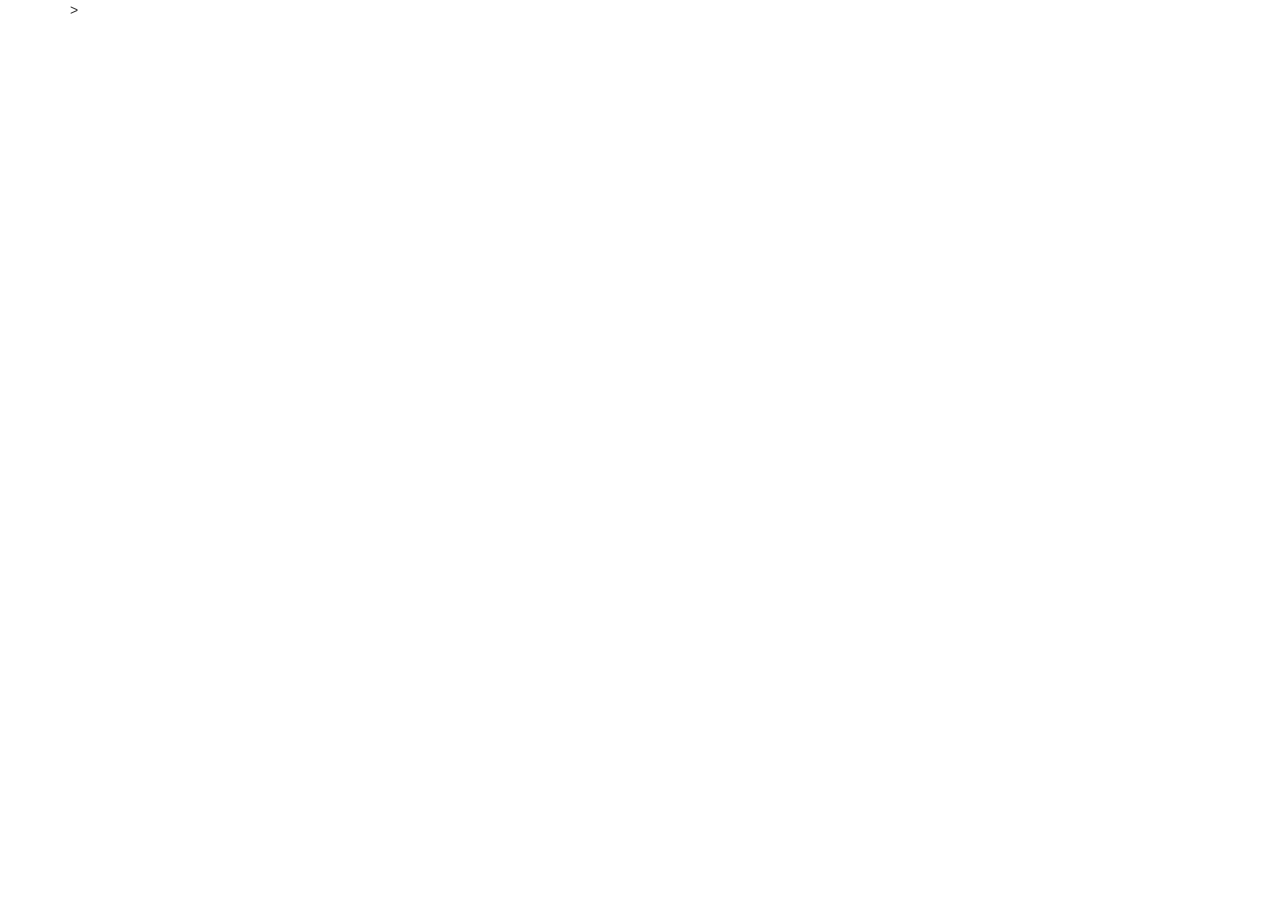
==== map.html @ 966e7216 "Starting work on map" ====
<!DOCTYPE html>
<html>
  <head>
    <title>Prototype Map</title>
    <meta name="viewport" content="width=device-width, initial-scale=1.0">
    <!-- Bootstrap -->
    <link href="css/bootstrap.min.css" rel="stylesheet" media="screen">
    <link href="css/main.css" rel="stylesheet" media="screen">

    <!-- HTML5 shim and Respond.js IE8 support of HTML5 elements and media queries -->
    <!--[if lt IE 9]>
      <script src="../../assets/js/html5shiv.js"></script>
      <script src="../../assets/js/respond.min.js"></script>
    <![endif]-->
  </head>
  <body>
    <div class="container">
      <div class="row">
        <div class="col-md-6">
          <div id="map" style="height: 500px;">
            
          </style>>
          </div>    
        </div>
      </div>
    </div>

    <!-- jQuery (necessary for Bootstrap's JavaScript plugins) -->
    <script src="js/jquery-2.0.3.min.js"></script>
    <!-- Include all compiled plugins (below), or include individual files as needed -->
    <script src="js/bootstrap.min.js"></script>
     <script type="text/javascript"
      src="https://maps.googleapis.com/maps/api/js?key=AIzaSyCJkw77K08umeOtYm8HnDRiWlyRGuzkJl8&sensor=false">
    </script>
    <script type="text/javascript">
    var map;
      function initialize() {
        var mapOptions = {
          center: new google.maps.LatLng( 38.04548406664232,275.3912882270813),
          zoom: 12,
          mapTypeId: google.maps.MapTypeId.ROADMAP
        };
        map = new google.maps.Map(document.getElementById("map"),
            mapOptions);
      }
      google.maps.event.addDomListener(window, 'load', initialize);
    </script>
  </body>
</html>
---- css/main.css ----
/* Custom Styles */
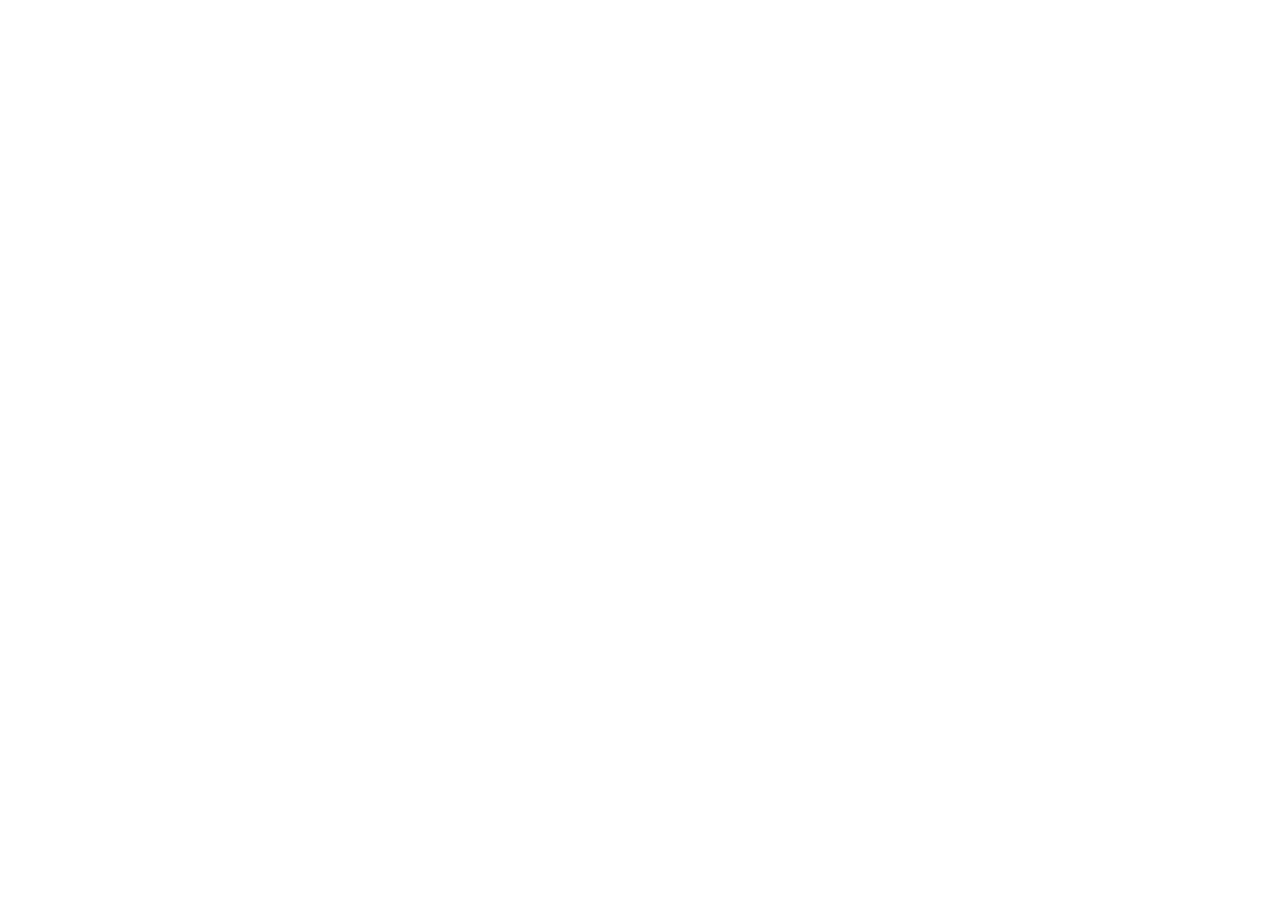
==== commit 84a7d177: "Simple geolocation and linking to map" ====
--- a/map.html
+++ b/map.html
@@ -17,10 +17,8 @@
     <div class="container">
       <div class="row">
         <div class="col-md-6">
-          <div id="map" style="height: 500px;">
-            
-          </style>>
-          </div>    
+          <div id="map" style="height: 300px;">
+          </div>
         </div>
       </div>
     </div>
@@ -34,16 +32,53 @@
     </script>
     <script type="text/javascript">
     var map;
-      function initialize() {
-        var mapOptions = {
-          center: new google.maps.LatLng( 38.04548406664232,275.3912882270813),
-          zoom: 12,
-          mapTypeId: google.maps.MapTypeId.ROADMAP
-        };
-        map = new google.maps.Map(document.getElementById("map"),
-            mapOptions);
+    function initialize() {
+      var mapOptions = {
+        center: new google.maps.LatLng( 38.04548406664232,275.3912882270813),
+        zoom: 12,
+        mapTypeId: google.maps.MapTypeId.ROADMAP
+      };
+      map = new google.maps.Map(document.getElementById("map"),
+          mapOptions);
+
+      if(navigator.geolocation) {
+        navigator.geolocation.getCurrentPosition(function(position) {
+          var pos = new google.maps.LatLng(position.coords.latitude,
+                                           position.coords.longitude);
+
+          marker = new google.maps.Marker({
+            map:map,
+            animation: google.maps.Animation.DROP,
+            position: pos
+          });
+
+          map.setCenter(pos);
+        }, function() {
+          handleNoGeolocation(true);
+        });
+      } else {
+        // Browser doesn't support Geolocation
+        handleNoGeolocation(false);
       }
-      google.maps.event.addDomListener(window, 'load', initialize);
+    }
+
+    function handleNoGeolocation(errorFlag) {
+      if (errorFlag) {
+        var content = 'Error: The Geolocation service failed.';
+      } else {
+        var content = 'Error: Your browser doesn\'t support geolocation.';
+      }
+
+      var options = {
+        map: map,
+        position: new google.maps.LatLng(60, 105),
+        content: content
+      };
+
+      var infowindow = new google.maps.InfoWindow(options);
+      map.setCenter(options.position);
+    }
+    google.maps.event.addDomListener(window, 'load', initialize);
     </script>
   </body>
-</html>+</html>
